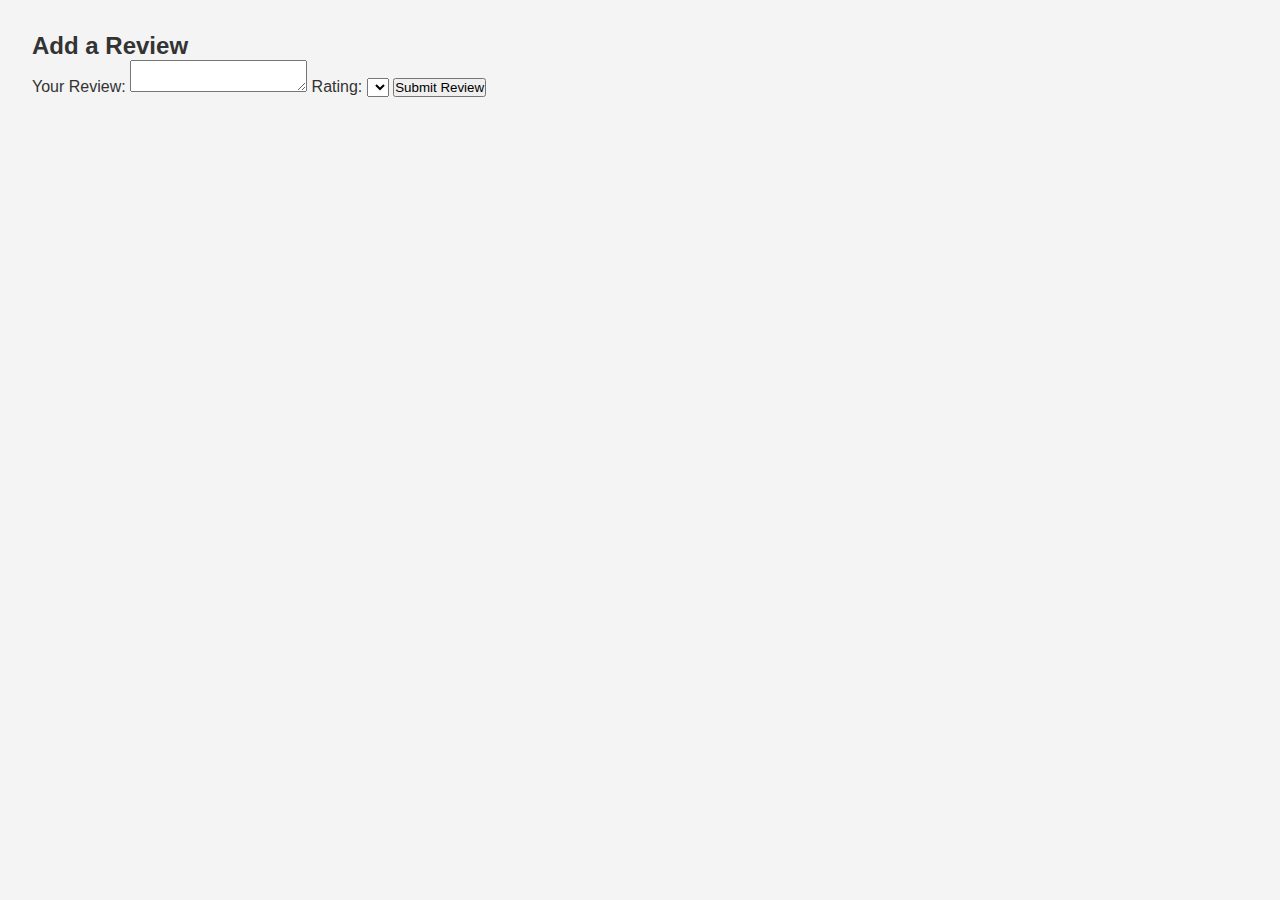
==== part4/add_review.html @ c1ec5367 "A commit to initialize all the file in the part4" ====
<!DOCTYPE html>
<html lang="en">
<head>
    <meta charset="UTF-8">
    <meta name="viewport" content="width=device-width, initial-scale=1.0">
    <title>Add Review</title>
    <link rel="stylesheet" href="styles.css">
</head>
<body>
    <main>
        <!-- Add something to idfentify the place you're reviewing -->
        <form id="review-form">
            <h2>Add a Review</h2>
            <label for="review">Your Review:</label>
            <textarea id="review" name="review" required></textarea>
            <label for="rating">Rating:</label>
            <select id="rating" name="rating" required>
                <!-- Options for rating -->
            </select>
            <button type="submit">Submit Review</button>
        </form>
    </main>
    <script src="scripts.js"></script>
</body>
</html>
---- part4/styles.css ----
/* 
  This is a SAMPLE File to get you started. Follow the instructions on the project to complete the tasks. 
  You'll probably need to override some of theese styles.
*/

* {
    box-sizing: border-box;
    margin: 0;
    padding: 0;
    font-family: Arial, sans-serif;
}

body {
    background-color: #f4f4f4;
    color: #333;
}

header {
    background-color: #333;
    color: #fff;
    padding: 1rem;
}

nav a {
    color: #fff;
    text-decoration: none;
    margin-left: 1rem;
}

main {
    padding: 2rem;
}
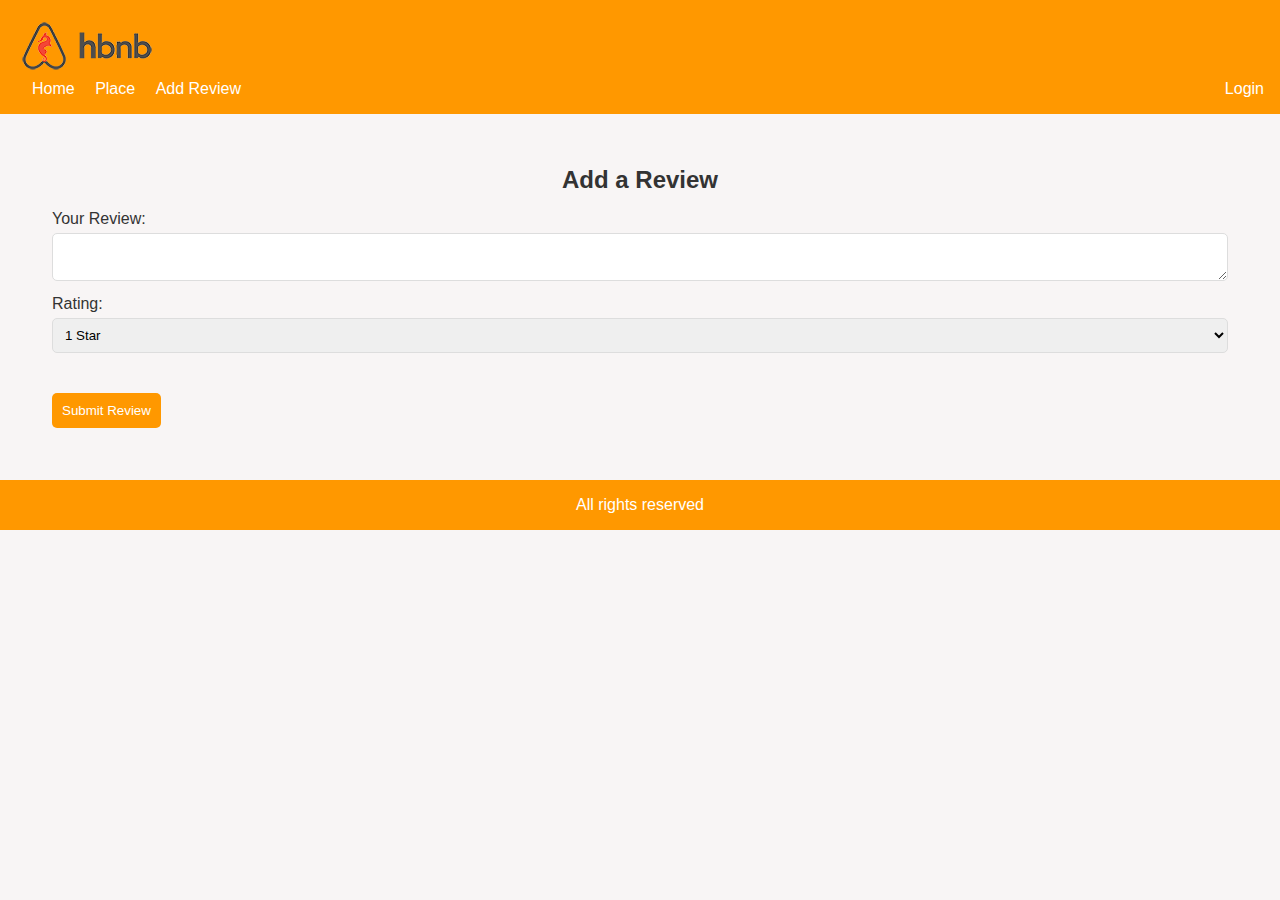
==== commit e17f2b23: "Enhance UI for login, index, and add review pages; improve navigation and styling" ====
--- a/part4/add_review.html
+++ b/part4/add_review.html
@@ -1,25 +1,58 @@
 <!DOCTYPE html>
 <html lang="en">
+
 <head>
     <meta charset="UTF-8">
     <meta name="viewport" content="width=device-width, initial-scale=1.0">
     <title>Add Review</title>
     <link rel="stylesheet" href="styles.css">
+    <link rel="icon" href="images/icon.png" type="image/png">
 </head>
+
 <body>
+    <header>
+        <a href="index.html" id="index-link">
+            <img src="images/logo.png" alt="Application Logo" class="logo">
+        </a>
+        <nav>
+            <div>
+                <a href="index.html" id="index-link">Home</a>
+                <a href="place.html" id="place-link">Place</a>
+                <a href="add_review.html" id="add-review-link">Add Review</a>
+            </div>
+            <div>
+                <a href="login.html" class="login">Login</a>
+            </div>
+        </nav>
+    </header>
     <main>
         <!-- Add something to idfentify the place you're reviewing -->
-        <form id="review-form">
+        <form class="form-review">
             <h2>Add a Review</h2>
-            <label for="review">Your Review:</label>
-            <textarea id="review" name="review" required></textarea>
-            <label for="rating">Rating:</label>
-            <select id="rating" name="rating" required>
-                <!-- Options for rating -->
+            <div>
+                <label for="review">Your Review:</label>
+                <textarea id="review" name="review" required></textarea>
+            </div>
+            <div>
+                <label for="rating">Rating:</label>
+                <select id="rating" name="rating" required>
+                            <!-- Options for rating -->
+                            <option value="1 Star">1 Star</option>
+                            <option value="2 Stars">2 Stars</option>
+                            <option value="3 Stars">3 Stars</option>
+                            <option value="4 Stars">4 Stars</option>
+                            <option value="5 Stars">5 Stars</option>
+            </div>
             </select>
-            <button type="submit">Submit Review</button>
+            <div>
+                <button type="submit" class="generic-button">Submit Review</button>
+            </div>
         </form>
     </main>
     <script src="scripts.js"></script>
+    <footer>
+        All rights reserved
+    </footer>
 </body>
+
 </html>--- a/part4/styles.css
+++ b/part4/styles.css
@@ -2,6 +2,8 @@
   This is a SAMPLE File to get you started. Follow the instructions on the project to complete the tasks. 
   You'll probably need to override some of theese styles.
 */
+
+/* Native HTML elements */
 
 * {
     box-sizing: border-box;
@@ -11,14 +13,23 @@
 }
 
 body {
-    background-color: #f4f4f4;
+    background-color: #f8f5f5;
     color: #333;
 }
 
 header {
-    background-color: #333;
+    background-color: #ff9800;
     color: #fff;
     padding: 1rem;
+}
+
+nav {
+	display: flex;
+	flex-direction: row;
+	flex-wrap: nowrap;
+	justify-content: space-between;
+	align-items: stretch;
+	align-content: stretch;
 }
 
 nav a {
@@ -29,4 +40,142 @@
 
 main {
     padding: 2rem;
-}+    display: flex;
+    flex-direction: column;
+    align-items: center;
+}
+
+footer {
+    background-color: #ff9800;
+    color: #fff;
+    padding: 1rem;
+    text-align: center;
+}
+
+h1, h2, h3 {
+    margin-bottom: 1rem;
+    text-align: center;
+}
+
+select {
+    margin-bottom: 20px;
+}
+
+/* All classes */
+
+.flex-container {
+    display: flex;
+    flex-wrap: wrap;
+    justify-content: space-between;
+}
+
+.place-card {
+    display: flex;
+    flex-direction: column;
+    justify-content: space-between;
+    border: 1px solid #ddd;
+    background-color: #ffffff;
+    border-radius: 10px;
+    padding: 30px;
+    margin: 5px;
+    text-align: center;
+    -webkit-box-shadow: 0px 0px 15px 3px rgba(0,0,0,0.07); 
+    box-shadow: 0px 0px 15px 3px rgba(0,0,0,0.07);
+    width: 30%;
+    height: 200px;
+    box-sizing: border-box;
+}
+
+.place-card h3, .place-card p {
+    margin: auto;
+    width: 100%;
+    white-space: normal;
+    word-wrap: break-word;
+    overflow: hidden;
+}
+
+.place-card h3 {
+    margin-bottom: 8px;
+}
+
+#place-details, #reviews {
+    display: flex;
+    flex-direction: column;
+    align-items: center;
+    width: 100%;
+    box-sizing: border-box;
+}
+
+.place-info {
+    text-align: center;
+    line-height: 2;
+}
+
+.place-info, .review-card, .add-review {
+    border: 1px solid #ddd;
+    background-color: #ffffff;
+    border-radius: 10px;
+    padding: 20px;
+    margin: 20px;
+    width: 100%;
+    box-sizing: border-box;
+    -webkit-box-shadow: 0px 0px 15px 3px rgba(0,0,0,0.07); 
+    box-shadow: 0px 0px 15px 3px rgba(0,0,0,0.07);
+}
+
+.review-card {
+    margin: 10px 0;
+}
+
+.add-review textarea, .add-review select, .add-review button {
+    border-radius: 5px;
+    margin-top: 10px;
+    padding: 10px;
+}
+
+.login-button, .generic-button, .details-button {
+    background-color: #ff9800;
+    color: #fff;
+    border: none;
+    border-radius: 5px;
+    padding: 10px;
+    cursor: pointer;
+}
+
+.form-review {
+    width : 100%;
+    margin: 0 auto;
+    padding: 20px;
+}
+
+form.form-review h2 {
+    text-align: center;
+}
+
+.form-review label {
+    display: block;
+    margin-top: 10px;
+}
+
+.form-review textarea, .form-review select {
+    width: 100%;
+    padding: 8px;
+    margin-top: 5px;
+    border: 1px solid #ddd;
+    border-radius: 5px;
+}
+
+.form-review button {
+    width: 50 px;
+    padding: 10px;
+    margin-top: 20px;
+    background-color: #ff9800;
+    color: #fff;
+    border: none;
+    border-radius: 5px;
+    cursor: pointer;
+}
+
+.form-review button:hover {
+    background-color: #555;
+}
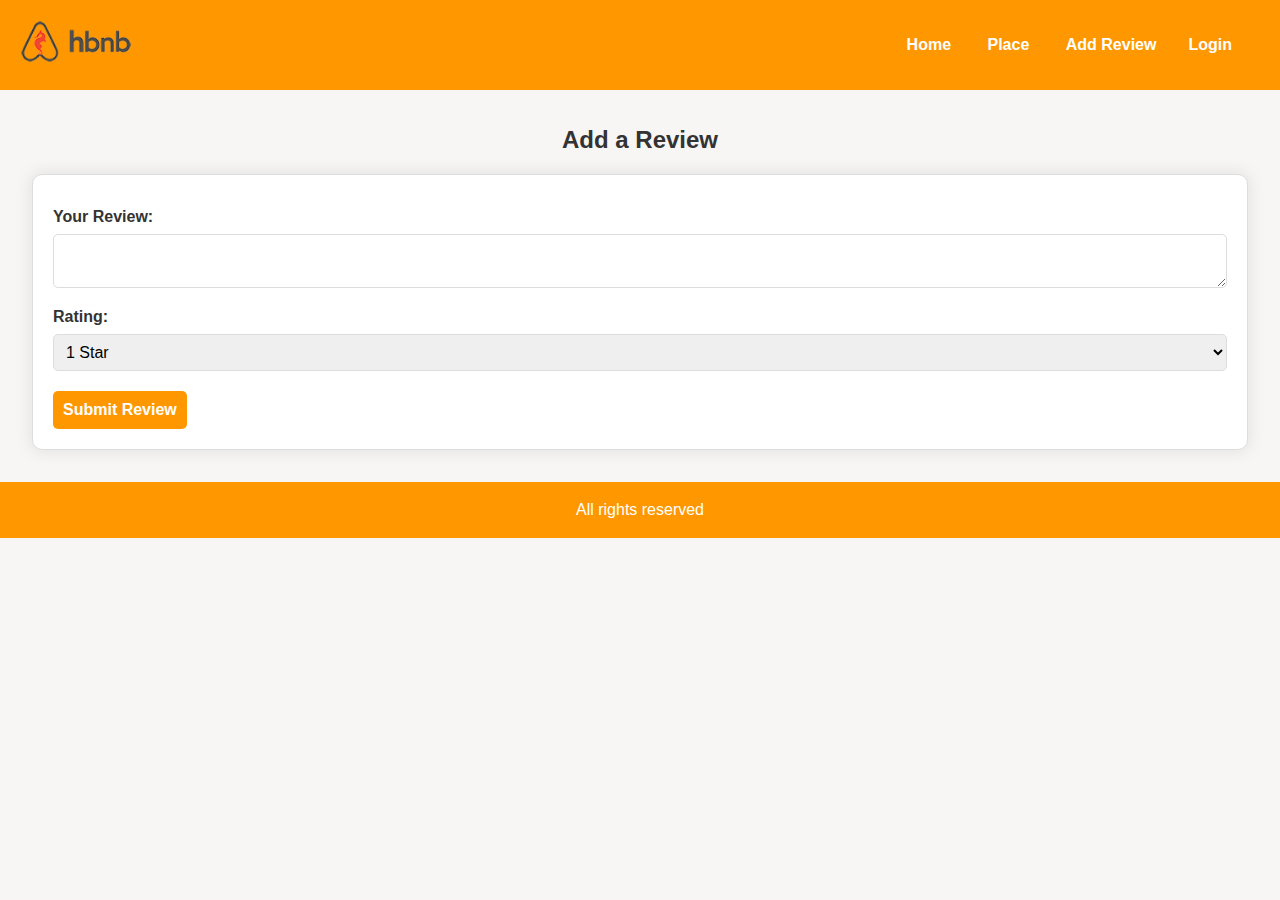
==== commit 74736efb: "Enhance UI for review and login pages; improve accessibility and styling" ====
--- a/part4/add_review.html
+++ b/part4/add_review.html
@@ -26,15 +26,16 @@
         </nav>
     </header>
     <main>
+        <h2>Add a Review</h2>
         <!-- Add something to idfentify the place you're reviewing -->
         <form class="form-review">
-            <h2>Add a Review</h2>
+            
             <div>
-                <label for="review">Your Review:</label>
+                <label for="review"><strong>Your Review:</strong></label>
                 <textarea id="review" name="review" required></textarea>
             </div>
             <div>
-                <label for="rating">Rating:</label>
+                <label for="rating"><strong>Rating:</strong></label>
                 <select id="rating" name="rating" required>
                             <!-- Options for rating -->
                             <option value="1 Star">1 Star</option>
--- a/part4/styles.css
+++ b/part4/styles.css
@@ -1,10 +1,4 @@
-/* 
-  This is a SAMPLE File to get you started. Follow the instructions on the project to complete the tasks. 
-  You'll probably need to override some of theese styles.
-*/
-
-/* Native HTML elements */
-
+/* === Base Styles === */
 * {
     box-sizing: border-box;
     margin: 0;
@@ -15,29 +9,55 @@
 body {
     background-color: #f8f5f5;
     color: #333;
-}
-
+    font-size: 16px;
+    line-height: 1.5;
+}
+
+/* === Header === */
 header {
     background-color: #ff9800;
     color: #fff;
     padding: 1rem;
-}
-
+    display: flex;
+    justify-content: space-between;
+    align-items: center;
+}
+
+header .logo {
+    width: 120px;
+    height: auto;
+}
+
+/* === Navigation Bar === */
 nav {
-	display: flex;
-	flex-direction: row;
-	flex-wrap: nowrap;
-	justify-content: space-between;
-	align-items: stretch;
-	align-content: stretch;
+    display: flex;
+    flex-direction: row;
+    justify-content: space-between;
+    align-items: center;
+    background-color: #ff9800;
+    padding: 0.5rem 1rem;
 }
 
 nav a {
     color: #fff;
     text-decoration: none;
-    margin-left: 1rem;
-}
-
+    margin: 0 1rem;
+    font-weight: bold;
+}
+
+nav a:hover {
+    text-decoration: underline;
+}
+
+/* === Footer === */
+footer {
+    background-color: #ff9800;
+    color: #fff;
+    padding: 1rem;
+    text-align: center;
+}
+
+/* === Main Content === */
 main {
     padding: 2rem;
     display: flex;
@@ -45,13 +65,6 @@
     align-items: center;
 }
 
-footer {
-    background-color: #ff9800;
-    color: #fff;
-    padding: 1rem;
-    text-align: center;
-}
-
 h1, h2, h3 {
     margin-bottom: 1rem;
     text-align: center;
@@ -61,14 +74,15 @@
     margin-bottom: 20px;
 }
 
-/* All classes */
-
+/* === Flex Containers === */
 .flex-container {
     display: flex;
     flex-wrap: wrap;
     justify-content: space-between;
-}
-
+    gap: 20px;
+}
+
+/* === Place Cards === */
 .place-card {
     display: flex;
     flex-direction: column;
@@ -76,11 +90,10 @@
     border: 1px solid #ddd;
     background-color: #ffffff;
     border-radius: 10px;
-    padding: 30px;
-    margin: 5px;
-    text-align: center;
-    -webkit-box-shadow: 0px 0px 15px 3px rgba(0,0,0,0.07); 
-    box-shadow: 0px 0px 15px 3px rgba(0,0,0,0.07);
+    padding: 20px;
+    margin: 10px;
+    text-align: center;
+    box-shadow: 0px 0px 15px 3px rgba(0, 0, 0, 0.07);
     width: 30%;
     height: 200px;
     box-sizing: border-box;
@@ -89,61 +102,122 @@
 .place-card h3, .place-card p {
     margin: auto;
     width: 100%;
-    white-space: normal;
     word-wrap: break-word;
     overflow: hidden;
+    white-space: normal;
 }
 
 .place-card h3 {
     margin-bottom: 8px;
 }
 
-#place-details, #reviews {
-    display: flex;
-    flex-direction: column;
-    align-items: center;
-    width: 100%;
-    box-sizing: border-box;
+/* === Buttons === */
+button, .details-button {
+    background-color: #ff9800;
+    color: #fff;
+    border: none;
+    border-radius: 5px;
+    padding: 10px;
+    cursor: pointer;
+    font-weight: bold;
+    font-size: 1rem;
+    transition: background-color 0.3s ease, transform 0.1s ease-in-out;
+    text-align: center;
+    text-decoration: none; /* Ensures compatibility for buttons styled as links */
+}
+
+button:hover, .details-button:hover {
+    background-color: #e68a00;
+    transform: scale(1.05); /* Slight zoom for hover effect */
+}
+
+button:active, .details-button:active {
+    transform: scale(0.95); /* Slight compression for active state */
+}
+
+/* === Place Details === */
+.place-details {
+    display: flex;
+    flex-direction: column;
+    align-items: center;
+    text-align: center;
+    padding: 20px;
+    margin: 20px;
+    border: 1px solid #ddd;
+    border-radius: 10px;
+    background-color: #fff;
+    width: 100%;
+    box-shadow: 0px 0px 15px 3px rgba(0, 0, 0, 0.07);
 }
 
 .place-info {
     text-align: center;
     line-height: 2;
-}
-
-.place-info, .review-card, .add-review {
-    border: 1px solid #ddd;
-    background-color: #ffffff;
-    border-radius: 10px;
-    padding: 20px;
-    margin: 20px;
-    width: 100%;
-    box-sizing: border-box;
-    -webkit-box-shadow: 0px 0px 15px 3px rgba(0,0,0,0.07); 
-    box-shadow: 0px 0px 15px 3px rgba(0,0,0,0.07);
+    margin-bottom: 20px;
+}
+
+/* === Review Cards === */
+.review {
+    display: flex;
+    flex-direction: column;
+    align-items: center;
+    text-align: center;
+    padding: 20px;
+    margin: 20px;
+    border: 1px solid #ddd;
+    border-radius: 10px;
+    background-color: #fff;
+    width: 100%;
+    box-shadow: 0px 0px 15px 3px rgba(0, 0, 0, 0.07);
 }
 
 .review-card {
-    margin: 10px 0;
+    text-align: left;
+    line-height: 2;
+    margin-bottom: 20px;
+}
+
+/* === Add Review Form === */
+.add-review {
+    border: 1px solid #ddd;
+    background-color: #ffffff;
+    border-radius: 10px;
+    padding: 20px;
+    margin: 20px;
+    width: 100%;
+    box-sizing: border-box;
+    box-shadow: 0px 0px 15px 3px rgba(0, 0, 0, 0.07);
 }
 
 .add-review textarea, .add-review select, .add-review button {
     border-radius: 5px;
     margin-top: 10px;
     padding: 10px;
-}
-
-.login-button, .generic-button, .details-button {
-    background-color: #ff9800;
-    color: #fff;
-    border: none;
-    border-radius: 5px;
-    padding: 10px;
-    cursor: pointer;
-}
-
+    width: 100%;
+    border: 1px solid #ddd;
+    font-size: 1rem;
+}
+
+.add-review button {
+    display: block;
+    margin-left: auto;
+    margin-right: auto;
+    width: auto;
+    padding: 10px 20px
+}
+
+/* Form Review Styles */
 .form-review {
-    width : 100%;
+    border: 1px solid #ddd;
+    background-color: #ffffff;
+    border-radius: 10px;
+    padding: 20px;
+    margin: 20px;
+    width: 100%;
+    box-sizing: border-box;
+    box-shadow: 0px 0px 15px 3px rgba(0, 0, 0, 0.07);
+    font-size: 1rem;
+    width: 100%;
     margin: 0 auto;
     padding: 20px;
 }
@@ -163,19 +237,55 @@
     margin-top: 5px;
     border: 1px solid #ddd;
     border-radius: 5px;
-}
-
-.form-review button {
-    width: 50 px;
-    padding: 10px;
-    margin-top: 20px;
-    background-color: #ff9800;
-    color: #fff;
-    border: none;
-    border-radius: 5px;
-    cursor: pointer;
-}
-
-.form-review button:hover {
-    background-color: #555;
-}
+    font-size: 1rem;
+}
+
+/* === Responsive Design === */
+@media screen and (max-width: 768px) {
+    .place-card {
+        width: 100%;
+    }
+
+    .flex-container {
+        flex-direction: column;
+        align-items: center;
+    }
+
+    nav {
+        flex-direction: column;
+    }
+
+    nav a {
+        margin: 10px 0;
+    }
+}
+
+.login-card {
+    display: flex;
+    flex-direction: column;
+    justify-content: space-between;
+    border: 1px solid #ddd;
+    background-color: #ffffff;
+    border-radius: 10px;
+    padding: 20px;
+    margin: 10px;
+    text-align: center;
+    box-shadow: 0px 0px 15px 3px rgba(0, 0, 0, 0.07);
+    width: 20%;
+    height: 200px;
+    box-sizing: border-box;
+    font-size: 16px;
+    overflow: hidden;
+}
+
+.login-card input[type="email"],
+.login-card input[type="password"] {
+    margin-bottom: 10px;
+    font-size: 1rem;
+}
+
+.login-card button {
+    margin-top: 10px;
+    width: 100%;
+    box-sizing: border-box; 
+}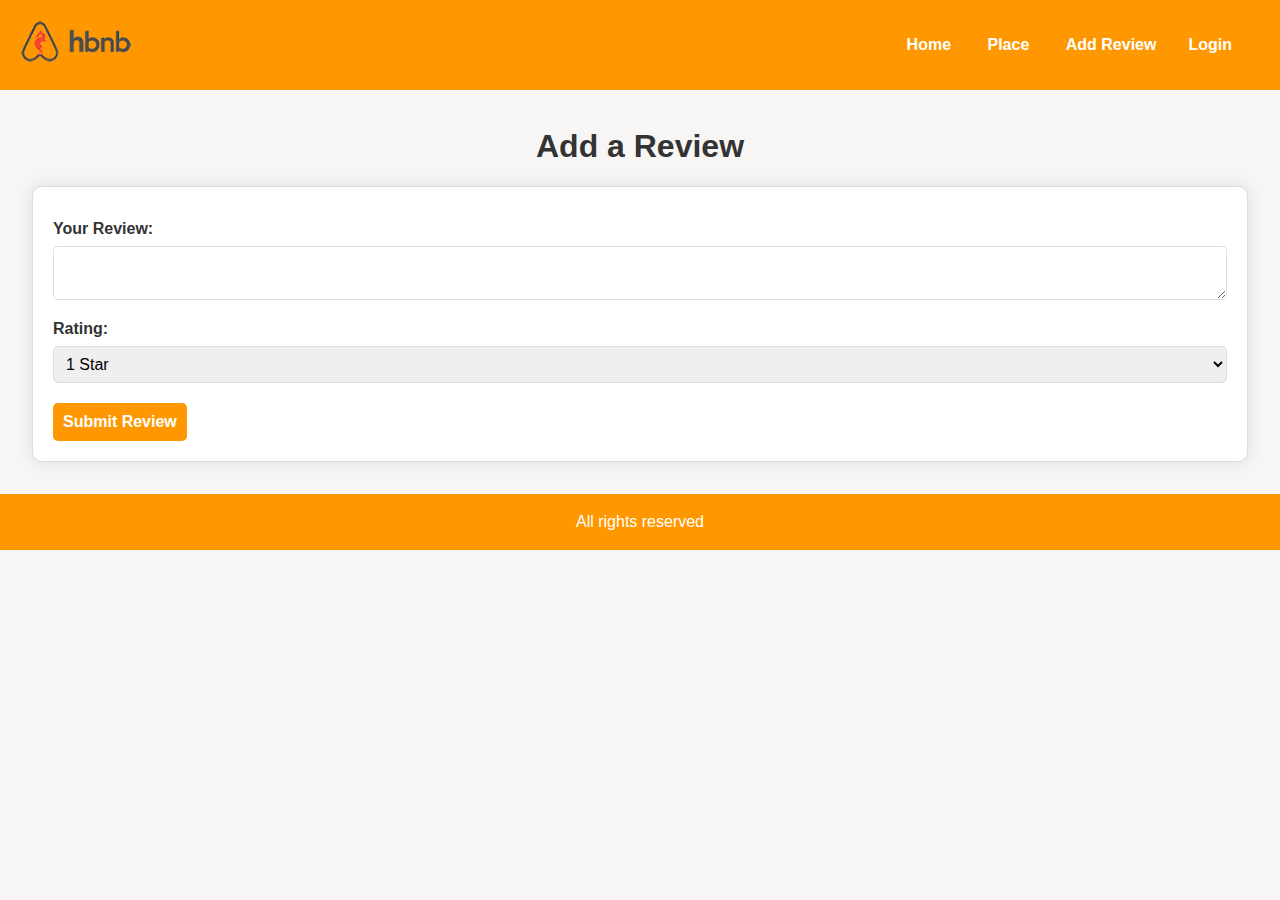
==== commit 230960c3: "Enhance UI for add review, index, and login pages; update headings for consistency and improved acce" ====
--- a/part4/add_review.html
+++ b/part4/add_review.html
@@ -26,7 +26,7 @@
         </nav>
     </header>
     <main>
-        <h2>Add a Review</h2>
+        <h1>Add a Review</h1>
         <!-- Add something to idfentify the place you're reviewing -->
         <form class="form-review">
             
--- a/part4/styles.css
+++ b/part4/styles.css
@@ -78,8 +78,9 @@
 .flex-container {
     display: flex;
     flex-wrap: wrap;
-    justify-content: space-between;
+    justify-content: center;
     gap: 20px;
+    align-items: center;
 }
 
 /* === Place Cards === */
@@ -94,9 +95,11 @@
     margin: 10px;
     text-align: center;
     box-shadow: 0px 0px 15px 3px rgba(0, 0, 0, 0.07);
-    width: 30%;
-    height: 200px;
-    box-sizing: border-box;
+    width: 400px;
+    height: 300px; 
+    box-sizing: border-box;
+    flex-shrink: 0;
+    flex-grow: 0;
 }
 
 .place-card h3, .place-card p {
@@ -240,6 +243,44 @@
     font-size: 1rem;
 }
 
+/* === Login Card === */
+.login-card {
+    display: flex;
+    flex-direction: column;
+    justify-content: space-between;
+    border: 1px solid #ddd;
+    background-color: #ffffff;
+    border-radius: 10px;
+    padding: 20px;
+    margin: 10px;
+    text-align: center;
+    box-shadow: 0px 0px 15px 3px rgba(0, 0, 0, 0.07);
+    width: 20%;
+    height: 200px;
+    min-width: 300px; /* Ajouté pour définir une largeur minimale */
+    min-height: 200px; /* Ajouté pour définir une hauteur minimale */
+    box-sizing: border-box;
+    font-size: 16px;
+    overflow: hidden;
+}
+
+.login-card input[type="email"],
+.login-card input[type="password"] {
+    margin-bottom: 10px;
+    border-radius: 5px;
+    margin-top: 10px;
+    padding: 10px;
+    width: 100%;
+    border: 1px solid #ddd;
+    font-size: 1rem;
+}
+
+.login-card button {
+    margin-top: 10px;
+    width: 100%;
+    box-sizing: border-box;
+}
+
 /* === Responsive Design === */
 @media screen and (max-width: 768px) {
     .place-card {
@@ -260,32 +301,11 @@
     }
 }
 
-.login-card {
-    display: flex;
-    flex-direction: column;
-    justify-content: space-between;
-    border: 1px solid #ddd;
-    background-color: #ffffff;
-    border-radius: 10px;
-    padding: 20px;
-    margin: 10px;
-    text-align: center;
-    box-shadow: 0px 0px 15px 3px rgba(0, 0, 0, 0.07);
-    width: 20%;
-    height: 200px;
-    box-sizing: border-box;
-    font-size: 16px;
-    overflow: hidden;
-}
-
-.login-card input[type="email"],
-.login-card input[type="password"] {
-    margin-bottom: 10px;
-    font-size: 1rem;
-}
-
-.login-card button {
-    margin-top: 10px;
-    width: 100%;
-    box-sizing: border-box; 
+.price-filter {
+    width: 100%;
+    padding: 8px;
+    margin-top: 5px;
+    border: 1px solid #ddd;
+    border-radius: 5px;
+    font-size: 1rem;
 }